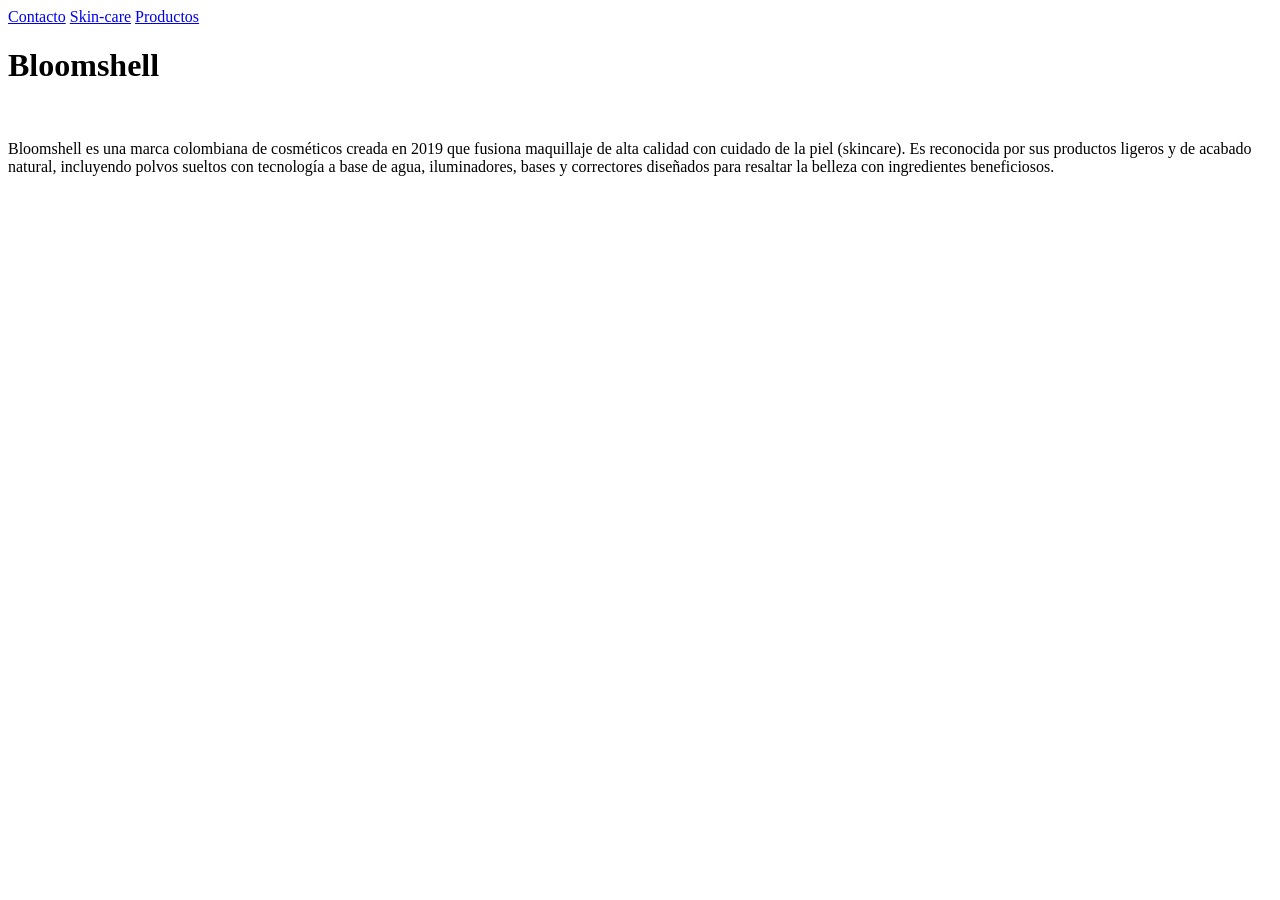
==== index.html @ 7b2d00de "index.html" ====
<!DOCTYPE html>
<html lang="en">
<head>
    <meta charset="UTF-8">
    <meta name="viewport" content="width=device-width, initial-scale=1.0">
    <title>Document</title>
    <link rel="stylesheet" href="static/style.css">
</head>
<body>
    
    
    <nav>
        <a href="Template/contacto.html" > Contacto</a>
        <a href="Template/cuidadopiel.html" > Skin-care</a>
        <a href="Template/productos.html" > Productos</a>
        
    </nav>
    <h1>Bloomshell</h1>

    <img src="https://bloomshell.co/wp-content/uploads/2026/01/slider-895.jpg" alt="">
    

    <p>Bloomshell es una marca colombiana de cosméticos creada en 2019 que fusiona maquillaje de alta calidad con cuidado de la piel (skincare). Es reconocida por sus productos ligeros y de acabado natural, incluyendo polvos sueltos con tecnología a base de agua, iluminadores, bases y correctores diseñados para resaltar la belleza con ingredientes beneficiosos.</p>

    

    
</body>
</html>
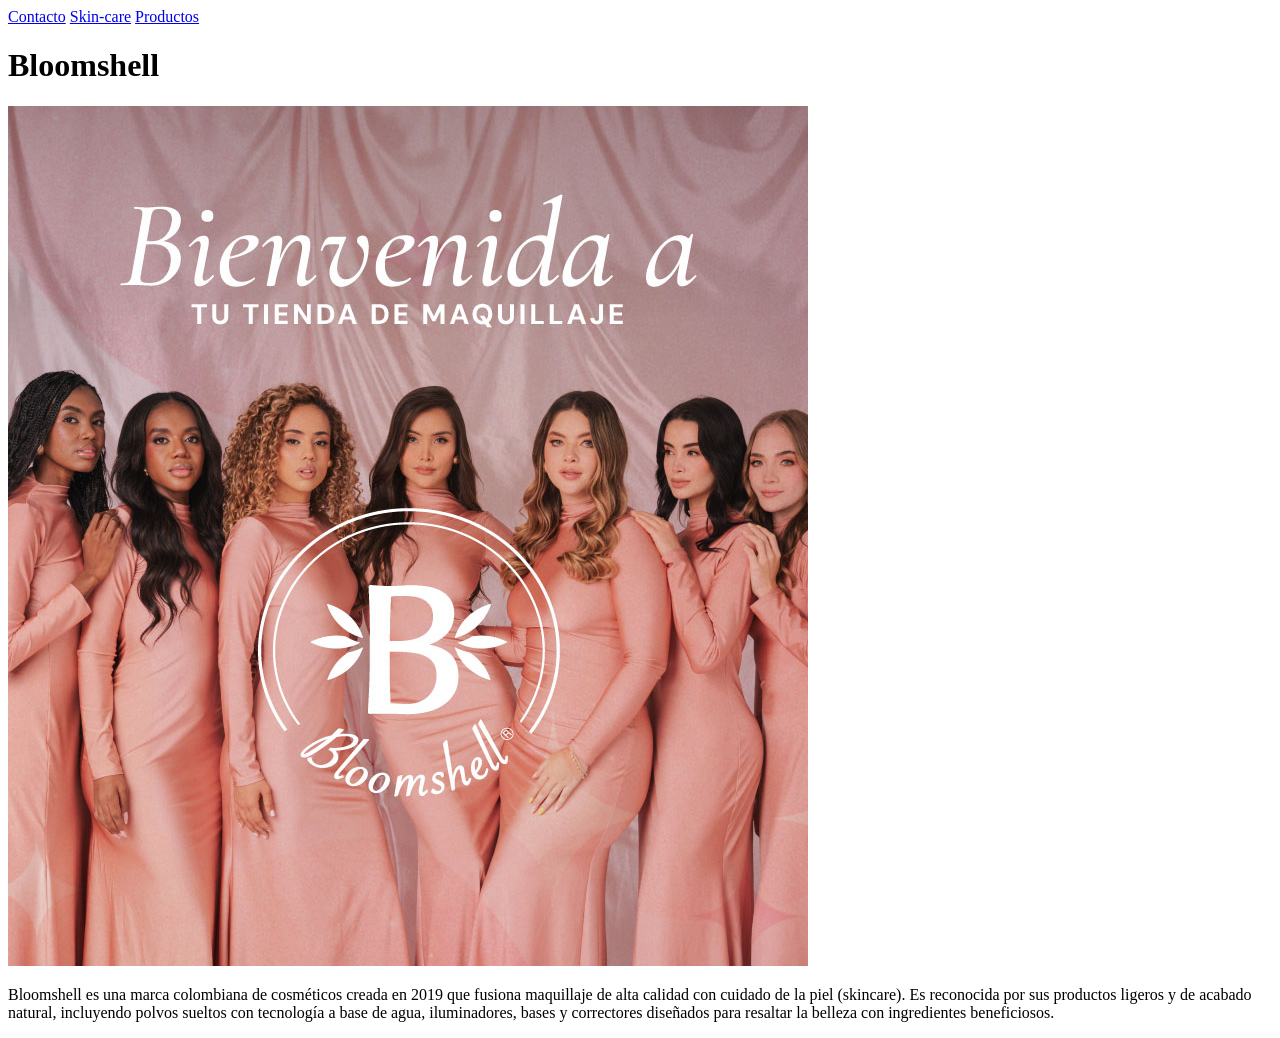
==== commit 5507e42f: "cambio" ====
--- a/index.html
+++ b/index.html
@@ -1,29 +1,29 @@
-<!DOCTYPE html>
-<html lang="en">
-<head>
-    <meta charset="UTF-8">
-    <meta name="viewport" content="width=device-width, initial-scale=1.0">
-    <title>Document</title>
-    <link rel="stylesheet" href="static/style.css">
-</head>
-<body>
-    
-    
-    <nav>
-        <a href="Template/contacto.html" > Contacto</a>
-        <a href="Template/cuidadopiel.html" > Skin-care</a>
-        <a href="Template/productos.html" > Productos</a>
-        
-    </nav>
-    <h1>Bloomshell</h1>
-
-    <img src="https://bloomshell.co/wp-content/uploads/2026/01/slider-895.jpg" alt="">
-    
-
-    <p>Bloomshell es una marca colombiana de cosméticos creada en 2019 que fusiona maquillaje de alta calidad con cuidado de la piel (skincare). Es reconocida por sus productos ligeros y de acabado natural, incluyendo polvos sueltos con tecnología a base de agua, iluminadores, bases y correctores diseñados para resaltar la belleza con ingredientes beneficiosos.</p>
-
-    
-
-    
-</body>
+<!DOCTYPE html>
+<html lang="en">
+<head>
+    <meta charset="UTF-8">
+    <meta name="viewport" content="width=device-width, initial-scale=1.0">
+    <title>Document</title>
+    <link rel="stylesheet" href="static/style.css">
+</head>
+<body>
+    
+    
+    <nav>
+        <a href="Template/contacto.html" > Contacto</a>
+        <a href="Template/cuidadopiel.html" > Skin-care</a>
+        <a href="Template/productos.html" > Productos</a>
+        
+    </nav>
+    <h1>Bloomshell</h1>
+
+    <img src="../static/images/inicio.png">
+    
+
+    <p>Bloomshell es una marca colombiana de cosméticos creada en 2019 que fusiona maquillaje de alta calidad con cuidado de la piel (skincare). Es reconocida por sus productos ligeros y de acabado natural, incluyendo polvos sueltos con tecnología a base de agua, iluminadores, bases y correctores diseñados para resaltar la belleza con ingredientes beneficiosos.</p>
+
+    
+
+    
+</body>
 </html>
